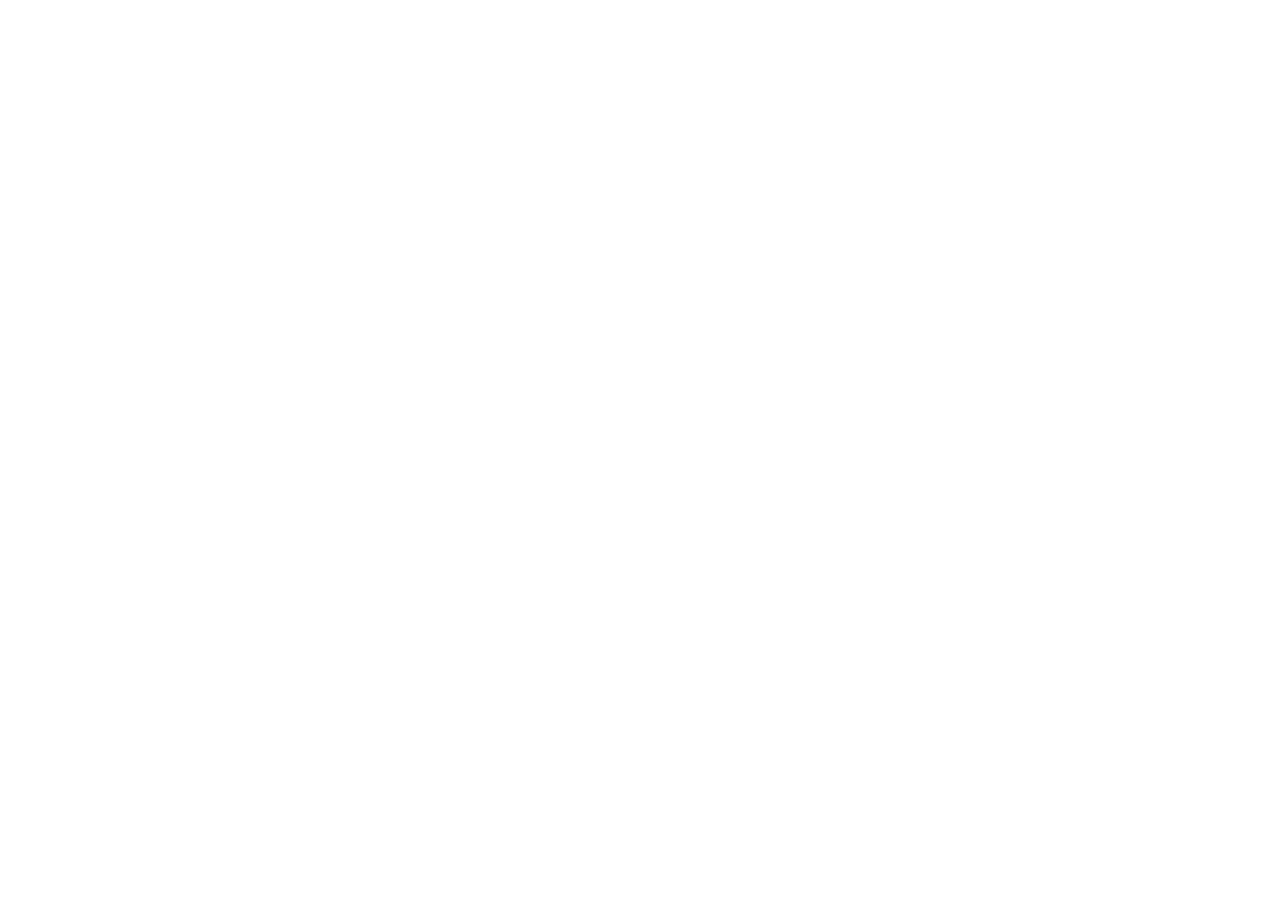
==== bab3/index.html @ 9672bf59 "Percobaan" ====
<!DOCTYPE html>
<html lang="en">

<head>
    <title>Wrapper dan Container</title>
    <link rel="stylesheet" href="style.css">
</head>

<body>
    <div id="wrapper">
        <div id="container">
            <div id="sidebar"></div>
            <div id="content"></div>
        </div>
    </div>
</body>

</html>
---- bab3/style.css ----
.wrapper {
    background: grey;
}

.container {
    width: 1000px;
    margin: auto;
}

.sidebar {
    width: 400px;
    height: 600px;
    background: red;
    float: left;
}

.content {
    width: 600px;
    height: 600px;
    background: blue;
    float: right;
}
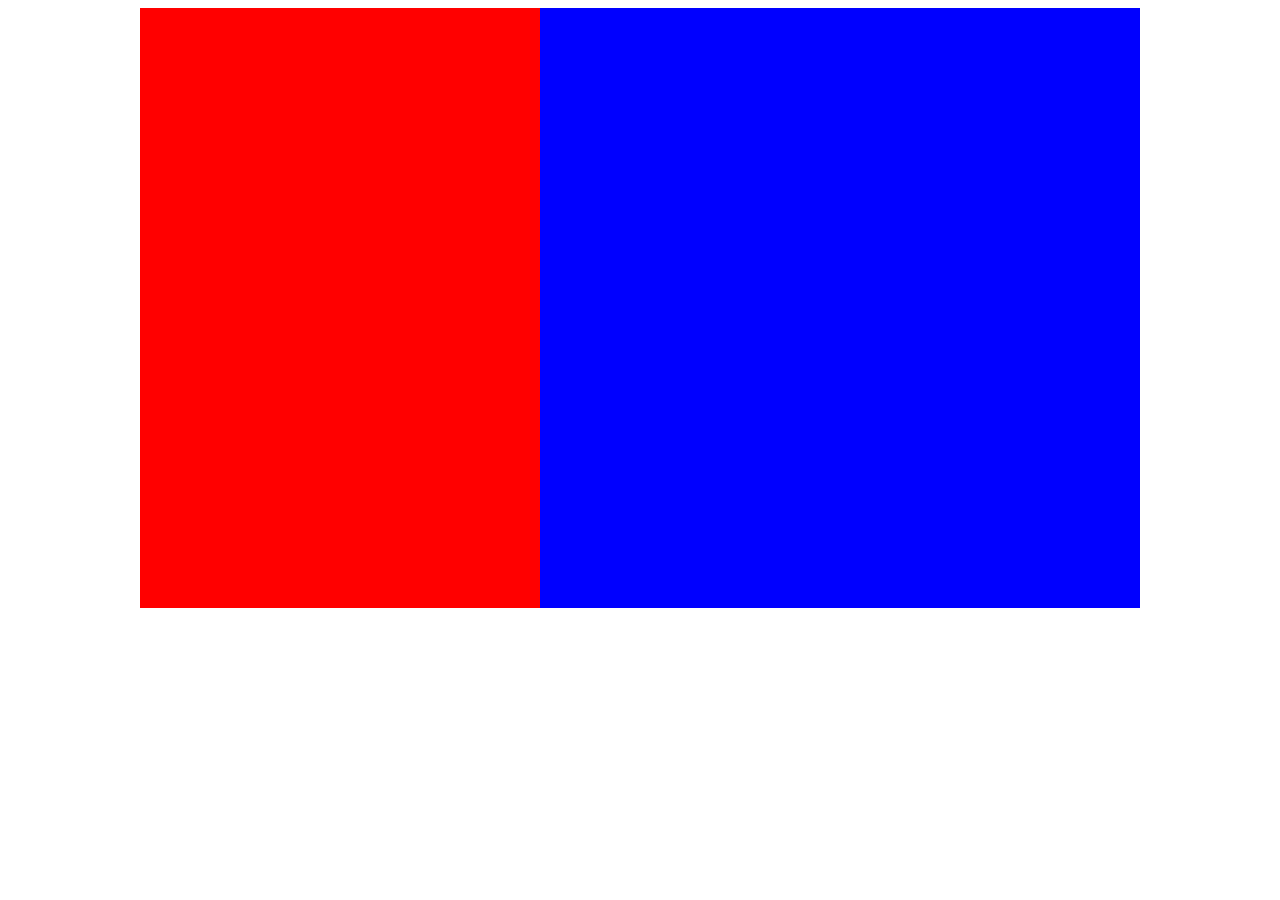
==== commit 2e30ac75: "Perbaikan akhir" ====
--- a/bab3/index.html
+++ b/bab3/index.html
@@ -3,14 +3,14 @@
 
 <head>
     <title>Wrapper dan Container</title>
-    <link rel="stylesheet" href="style.css">
+    <link rel="stylesheet" href="styles.css" />
 </head>
 
 <body>
-    <div id="wrapper">
-        <div id="container">
-            <div id="sidebar"></div>
-            <div id="content"></div>
+    <div class="wrapper">
+        <div class="container">
+            <div class="sidebar"></div>
+            <div class="content"></div>
         </div>
     </div>
 </body>
--- a/bab3/styles.css
+++ b/bab3/styles.css
@@ -0,0 +1,22 @@
+.wrapper {
+    background: grey;
+}
+
+.container {
+    width: 1000px;
+    margin: auto;
+}
+
+.sidebar {
+    width: 400px;
+    height: 600px;
+    background: red;
+    float: left;
+}
+
+.content {
+    width: 600px;
+    height: 600px;
+    background: blue;
+    float: right;
+}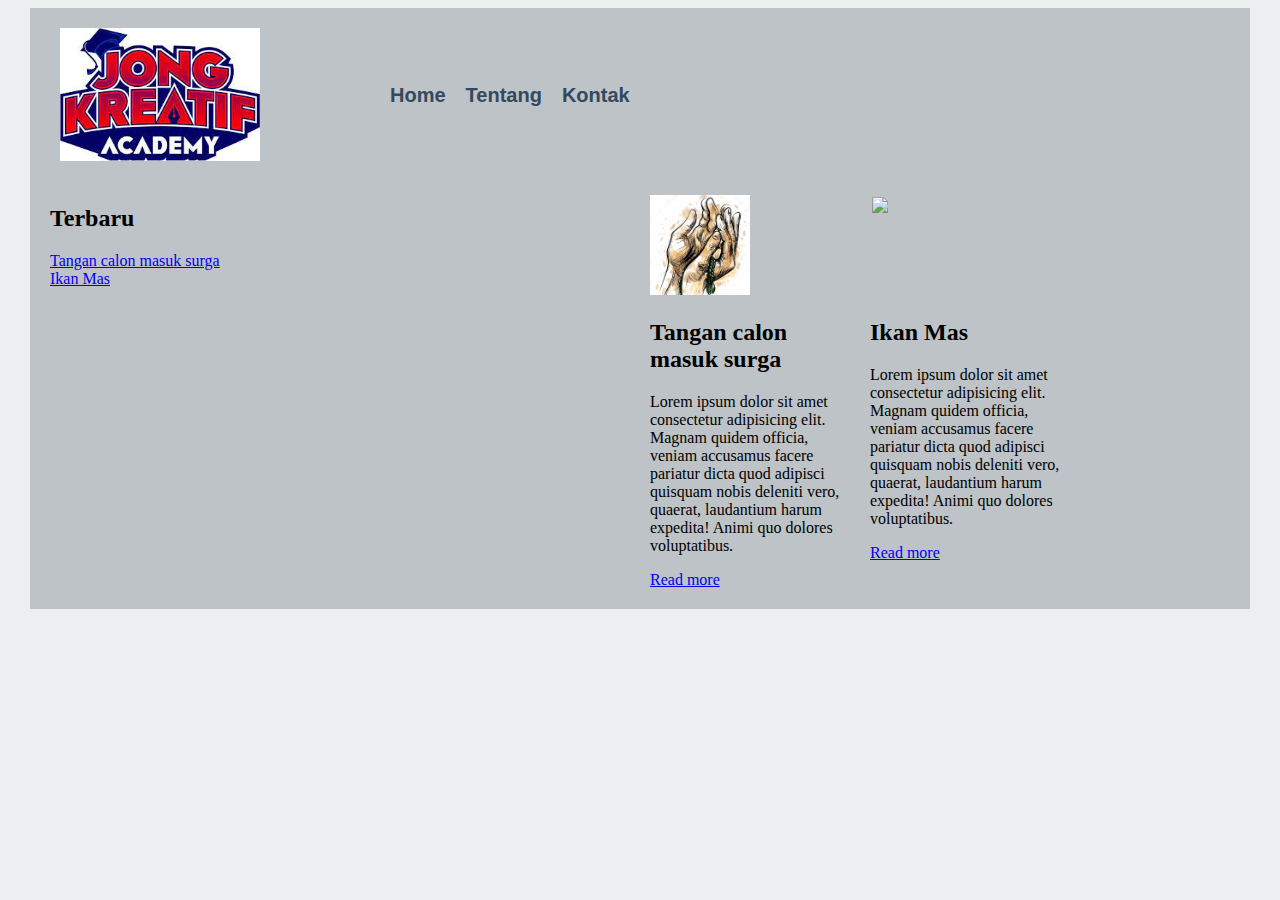
==== commit 998ae4e3: "Perbaikan0.3" ====
--- a/bab3/index.html
+++ b/bab3/index.html
@@ -7,10 +7,58 @@
 </head>
 
 <body>
+    <div id="header" class="wrapper">
+        <div class="container">
+            <div id="logo">
+                <img src="[data-uri]"alt="">
+            </div>
+            <div id="menu">
+                <ul>
+                    <li><a href="index.html">Home</a></li>
+                    <li><a href="tentang.html">Tentang</a></li>
+                    <li><a href="kontak.html">Kontak</a></li>
+                </ul>
+            </div>
+            <div class="clear"></div>
+        </div>
+    </div>
     <div class="wrapper">
         <div class="container">
-            <div class="sidebar"></div>
-            <div class="content"></div>
+            <div class="sidebar">
+                <div class="recent-article">
+                    <h2>Terbaru</h2>
+                    <ul>
+                        <li><a href="#">Tangan calon masuk surga</a></li>
+                        <li><a href="#">Ikan Mas</a></li>
+                    </ul>
+                </div>
+            </div>
+            <div class="content">
+                <div class="blog-content">
+                    <div class="image-box">
+                        <img src="gambar.jpg" alt="">
+                    </div>
+
+                    <div class="text-box">
+                        <h2>Tangan calon masuk surga</h2>
+                        <p>Lorem ipsum dolor sit amet consectetur adipisicing elit. Magnam quidem officia, veniam accusamus facere pariatur dicta quod adipisci quisquam nobis deleniti vero, quaerat, laudantium harum expedita! Animi quo dolores voluptatibus.</p>
+                            <a href="#">Read more</a>
+                    </div>
+                </div>
+
+                <div class="blog-content">
+                    <div class="image-box">
+                        <img src="https://th.bing.com/th/id/OIP.WC3WUdOUUUSG6pvrQtK3agHaFj?w=234&h=180&c=7&r=0&o=5&dpr=1.3&pid=1.7" alt="">
+                    </div>
+
+                    <div class="text-box">
+                        <h2>Ikan Mas</h2>
+                        <p>Lorem ipsum dolor sit amet consectetur adipisicing elit. Magnam quidem officia, veniam accusamus facere pariatur dicta quod adipisci quisquam nobis deleniti vero, quaerat, laudantium harum expedita! Animi quo dolores voluptatibus.</p>
+                            <a href="#">Read more</a>
+                    </div>
+                </div>
+            </div>
+            <div class="clear"></div>
         </div>
     </div>
 </body>
--- a/bab3/styles.css
+++ b/bab3/styles.css
@@ -1,22 +1,89 @@
+body {
+    /* background halaman web */
+    background-color: #ecf0f1;
+}
 .wrapper {
-    background: grey;
+    
 }
 
 .container {
-    width: 1000px;
+    width: 1200px;
     margin: auto;
+    padding-right: 10px;
+    padding-left: 10px;
+
+    background-color: #bdc3c7;
 }
 
 .sidebar {
     width: 400px;
-    height: 600px;
-    background: red;
     float: left;
 }
 
 .content {
     width: 600px;
-    height: 600px;
-    background: blue;
     float: right;
+}
+
+.clear {
+    clear: both;
+}
+
+#logo {
+    float: left;
+    width: 200px;
+    height: auto;
+    padding: 20px;
+}
+
+#logo img {
+    max-width: 100%;
+    height: auto;
+}
+
+#menu {
+    padding-top: 60px;
+    padding-bottom: 60px;
+    float: right;
+    width: 900px;
+}
+
+#menu li {
+    float: left;
+    list-style: none;
+    margin-left: 10px;
+    margin-right: 10px;
+}
+
+#menu li a {
+    font-family: Verdana, Geneva, Tahoma, sans-serif;
+    color: #34495e;
+    font-size: 20px;
+    font-weight: bold;
+    text-decoration: none;
+}
+
+.blog-content {
+    float: left;
+    max-width: 200px;
+    margin: 10px;
+    margin-left: 10px;
+    margin-bottom: 20px;
+}
+
+.blog-content img{
+    width: 100px;
+    height: 100px;
+    object-fit: cover;
+}
+
+.recent-article{
+    padding-right: 10px;
+    padding-left: 10px;
+}
+
+.recent-article ul{
+    padding: 0;
+    margin: 0;
+    list-style: none;
 }